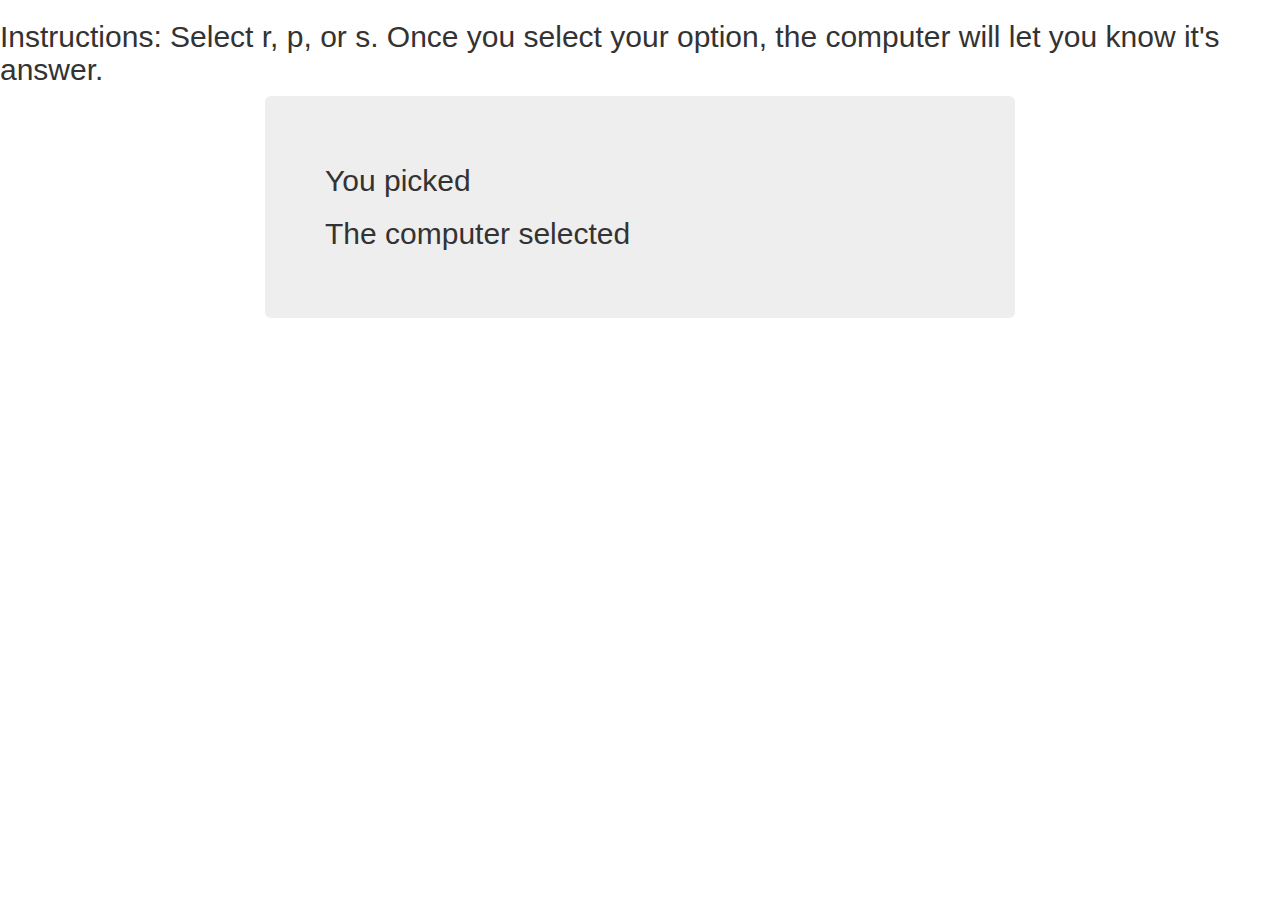
==== onePlayer.html @ 3a5db285 "added a second player input" ====
<!DOCTYPE html>
<html>
<head>
    <meta charset="UTF-8">
    <title>Rock, Paper, Scissors</title>
    <link rel="stylesheet" href="https://maxcdn.bootstrapcdn.com/bootstrap/3.3.7/css/bootstrap.min.css" />
    <script src="https://cdnjs.cloudflare.com/ajax/libs/jquery/3.2.1/jquery.min.js"></script>
</head>
<body>
    <h2>Instructions: Select r, p, or s. Once you select your option, the computer will let you know it's answer. </h2>
    <div class="container">
        <div class="row">
            <div class="col-md-offset-2 col-md-8">
                <div class="jumbotron">
                    <h2>You picked <span id="player1"><strong></strong></span></h2>
                    <h2>The computer selected <span id="player2"><strong></strong></span></h2>
                    <h2 id="roundScore"></h2>
                </div>
            </div>
        </div>
    </div>

<script type="text/javascript">

    const firebaseConfig = {
    apiKey: "AIzaSyCic4VCtBetK7liUQEpEvywBskpJ5tot9w",
    authDomain: "rockpaperscissors-fd4ec.firebaseapp.com",
    databaseURL: "https://rockpaperscissors-fd4ec.firebaseio.com",
    projectId: "rockpaperscissors-fd4ec",
    storageBucket: "rockpaperscissors-fd4ec.appspot.com",
    messagingSenderId: "169821655260",
    appId: "1:169821655260:web:1961792ff0a9be7a40e419"
    };

    function userSelection() {
        var userText = document.getElementById("player1");
        document.onkeyup = function(event) {
            switch(event.key){
                case 'r':
                case '1':
                    userText.textContent = 'rock';
                break;
                case 'p':
                case '2':
                    userText.textContent = 'paper';
                break;
                case 's':
                case '3':
                    userText.textContent = 'scissors';
                break;
            }
            var player1selection = document.getElementById("player1").innerText;
            if(event.key === 'r' || 's' || 'p' || '1' || '2' || '3'){
                computerSelection();
                var player2selection = document.getElementById("player2").innerText;
                score(player1selection, player2selection);
            }
        }
    };
    userSelection();

    function computerSelection() {
        var choices = ["rock", "paper", "scissors"]; 
        var randomChoice = choices[Math.floor(Math.random()*choices.length)];
        document.getElementById("player2").textContent = randomChoice;
    };

    function score(player1selection, player2selection) {
        
        var scoreBreakdown = {
            'rock-paper': 'Point goes to player 2.',
            'rock-scissors': 'Point goes to player 1.',
            'rock-rock': 'There was a tie.',
            'paper-rock': 'Point goes to player 1.',
            'paper-scissors': 'Point goes to player 2.',
            'paper-paper': 'There was a tie.',
            'scissors-rock': 'Point goes to player 2.',
            'scissors-paper': 'Point goes to player 1.',
            'scissors-scissors': 'There was a tie.'
        }

        document.getElementById("roundScore").textContent = (scoreBreakdown[player1selection + '-' + player2selection]);    
    
    };
    

    //https://ultimatecourses.com/blog/deprecating-the-switch-statement-for-object-literals



    //add second player version. 
    //switch statement to determine who won.
    //firebase will keep track of the score
    //random variable for chat functionality
</script>
</body>
</html>
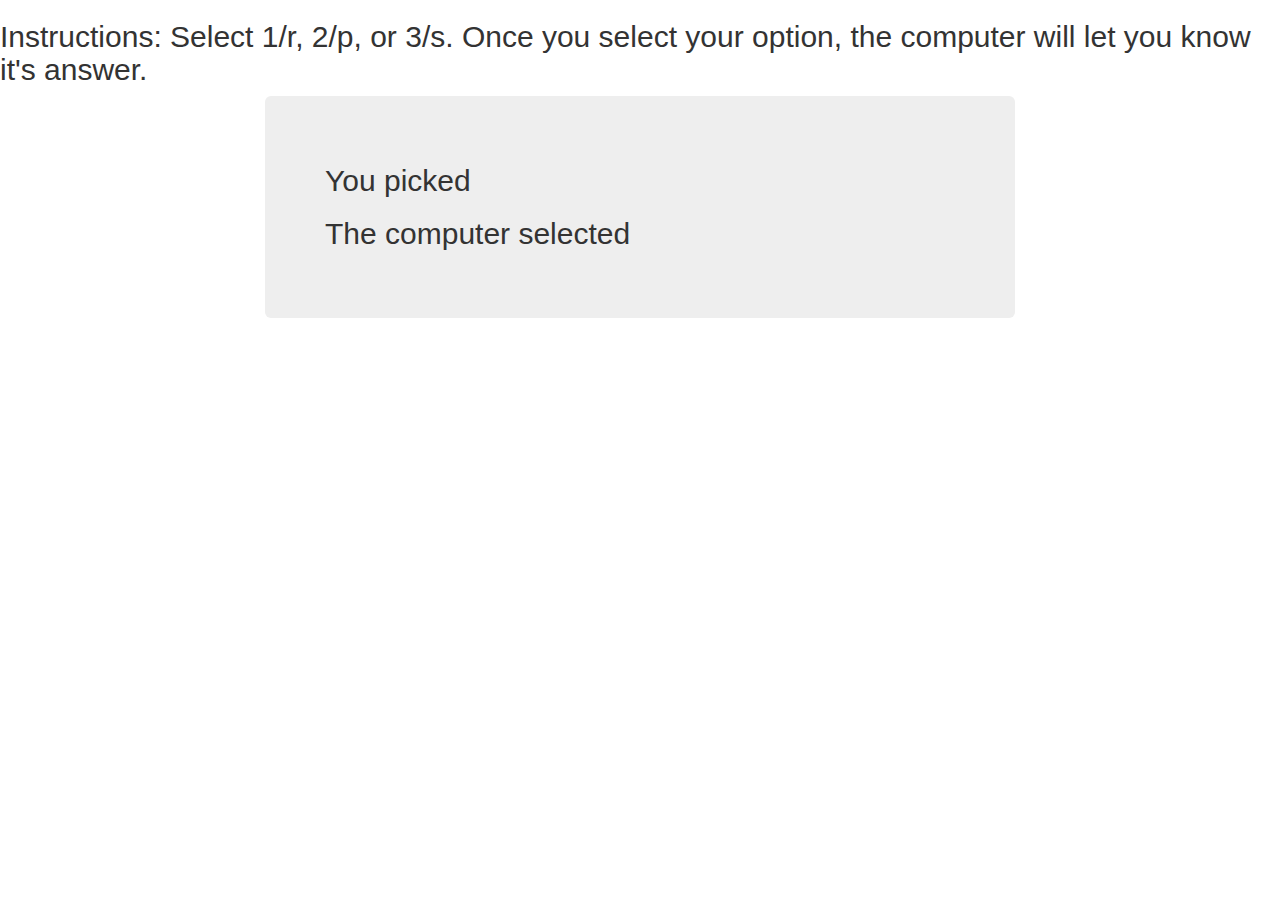
==== commit ab734aa1: "cleaned up some styling on the logo, display and chat" ====
--- a/onePlayer.html
+++ b/onePlayer.html
@@ -3,11 +3,13 @@
 <head>
     <meta charset="UTF-8">
     <title>Rock, Paper, Scissors</title>
+    <link rel="stylesheet" type="text/css" href="./assets/css/reset.css">
     <link rel="stylesheet" href="https://maxcdn.bootstrapcdn.com/bootstrap/3.3.7/css/bootstrap.min.css" />
+    <link rel="stylesheet" type="text/css" href="./assets/css/style.css">
     <script src="https://cdnjs.cloudflare.com/ajax/libs/jquery/3.2.1/jquery.min.js"></script>
 </head>
 <body>
-    <h2>Instructions: Select r, p, or s. Once you select your option, the computer will let you know it's answer. </h2>
+    <h2>Instructions: Select 1/r, 2/p, or 3/s. Once you select your option, the computer will let you know it's answer. </h2>
     <div class="container">
         <div class="row">
             <div class="col-md-offset-2 col-md-8">
--- a/assets/css/style.css
+++ b/assets/css/style.css
@@ -0,0 +1,14 @@
+body{
+    display: flexbox;
+}
+.logo
+{
+    width: 200px;
+    height: auto;
+}
+.lock{
+    display: none;
+}
+textarea{
+    cols: 50;
+}
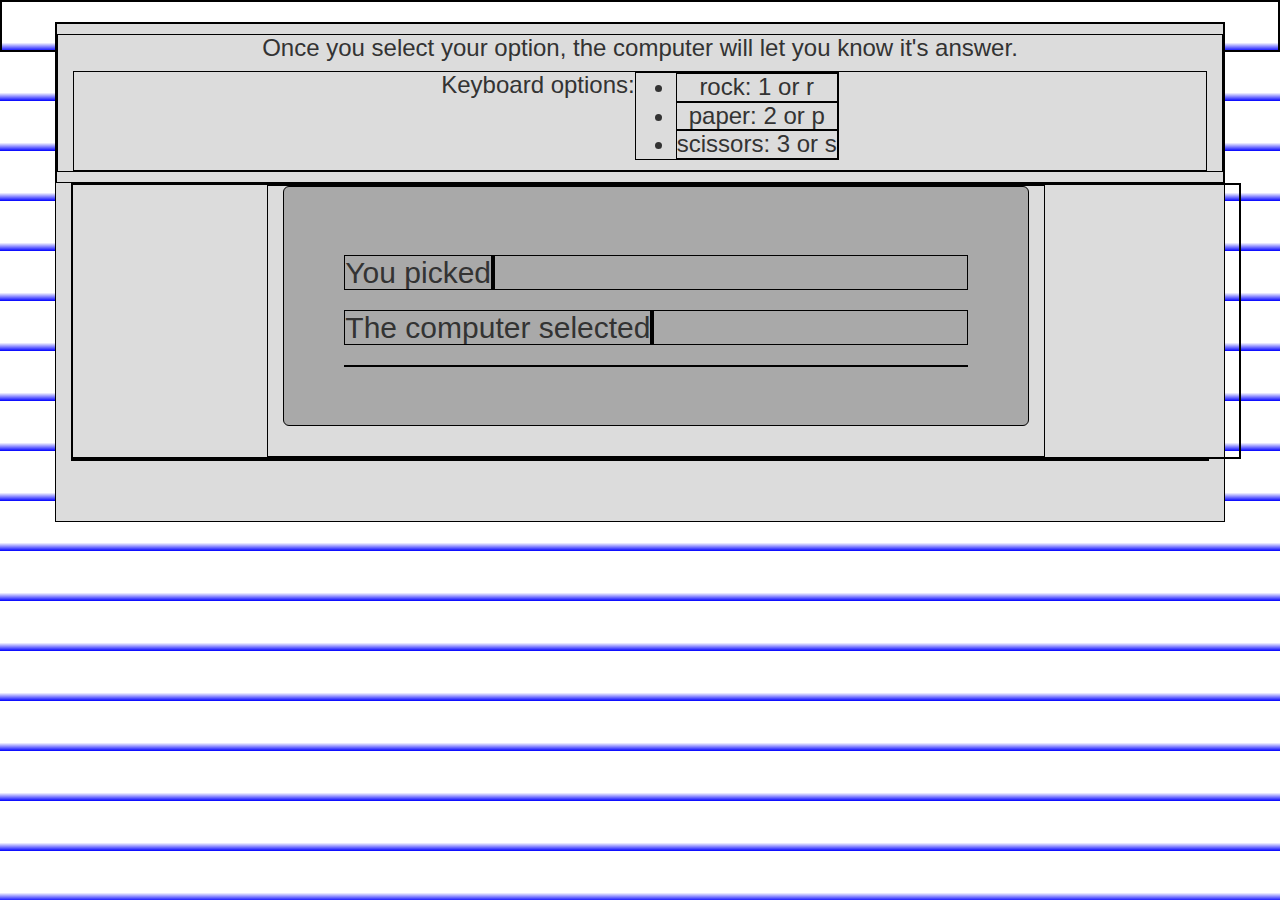
==== commit 1a0df426: "styled the one player page" ====
--- a/onePlayer.html
+++ b/onePlayer.html
@@ -9,18 +9,38 @@
     <script src="https://cdnjs.cloudflare.com/ajax/libs/jquery/3.2.1/jquery.min.js"></script>
 </head>
 <body>
-    <h2>Instructions: Select 1/r, 2/p, or 3/s. Once you select your option, the computer will let you know it's answer. </h2>
-    <div class="container">
+    <div class="container singlePlayer">
         <div class="row">
-            <div class="col-md-offset-2 col-md-8">
-                <div class="jumbotron">
-                    <h2>You picked <span id="player1"><strong></strong></span></h2>
-                    <h2>The computer selected <span id="player2"><strong></strong></span></h2>
-                    <h2 id="roundScore"></h2>
+            <h4 class="col-md-12 instructions">Once you select your option, the computer will let you know it's answer. 
+                <div class="p1keyboard">Keyboard options:
+                    <ul>
+                        <li>rock: 1 or r</li>
+                        <li>paper: 2 or p</li>
+                        <li> scissors: 3 or s</li>
+                    </ul>
+                </div>
+            </h4>
+        </div>
+
+        <div class="container">
+            <div class="row">
+                <div class="col-md-offset-2 col-md-8">
+                    <div class="jumbotron game">
+                        <h2>You picked <span id="player1"><strong></strong></span></h2>
+                        <h2>The computer selected <span id="player2"><strong></strong></span></h2>
+                        <h2 id="roundScore"></h2>
+                    </div>
                 </div>
             </div>
         </div>
+
+        <div class="winningPic">
+            <img src="./assets/images/rockWins.jpg" alt="rockWins" class="winningPic rock hide">
+            <img src="./assets/images/paperBeatsRock.jpg" alt="paperWins" class="winningPic paper hide">
+            <img src="./assets/images/scissorsBeatsPaper.jpg" alt="scissorsWins" class="winningPic scissors hide">
+        </div>
     </div>
+
 
 <script type="text/javascript">
 
@@ -37,6 +57,10 @@
     function userSelection() {
         var userText = document.getElementById("player1");
         document.onkeyup = function(event) {
+            if(!(document.querySelector(".win") === null)){
+                document.querySelector(".win").classList.add("hide");
+                document.querySelector(".win").classList.remove("win");
+            };
             switch(event.key){
                 case 'r':
                 case '1':
@@ -82,18 +106,27 @@
         }
 
         document.getElementById("roundScore").textContent = (scoreBreakdown[player1selection + '-' + player2selection]);    
-    
+
+        var gamePlay = [player1selection + '-' + player2selection];
+
+        switch(gamePlay[0]){
+            case 'rock-scissors':
+            case 'scissors-rock':
+                document.querySelector(".rock").classList.remove("hide");
+                document.querySelector(".rock").classList.add("win");
+            break;
+            case 'rock-paper':
+            case 'paper-rock':
+                document.querySelector(".paper").classList.remove("hide");
+                document.querySelector(".paper").classList.add("win");
+            break;
+            case 'scissors-paper':
+            case 'paper-scissors':
+                document.querySelector(".scissors").classList.remove("hide");
+                document.querySelector(".scissors").classList.add("win");
+            break;
+        }
     };
-    
-
-    //https://ultimatecourses.com/blog/deprecating-the-switch-statement-for-object-literals
-
-
-
-    //add second player version. 
-    //switch statement to determine who won.
-    //firebase will keep track of the score
-    //random variable for chat functionality
 </script>
 </body>
 </html>--- a/assets/css/style.css
+++ b/assets/css/style.css
@@ -1,11 +1,79 @@
 body{
-    display: flexbox;
+    display: flex;
+    background-image: linear-gradient(white,white, white, white, white, white, blue);
+    background-repeat: repeat;
+    height: 50px;
 }
+
+.welcome{
+    background-color: gainsboro;
+    margin-top: 50px;
+}
+
+.getAlong{
+    height: 300px;
+    margin-left: 300px;
+}
+.getAlongPic{
+    margin-top: -220px;
+}
+
+.playBtn, .RPSassociation{
+    text-align: center;
+}
+
 .logo
 {
-    width: 200px;
+    width: 150px;
     height: auto;
 }
+
+.singlePlayer{
+    margin-top: 20px;
+    background-color: gainsboro;
+    display: block;
+    height: 500px;
+}
+
+.p1keyboard{
+    margin-top: 10px;
+    display: flex;
+    justify-content: center;
+}
+
+.instructions{
+    font-size: 18pt;
+    text-align: center;
+    display: block;
+}
+
+.game{
+    background-color: darkgrey;
+}
+
+.winningPic{
+    text-align: center;
+}
+
+.paper{
+    width: 930px;
+    height: auto;
+}
+
+.rock, .scissors{
+    height: 400px;
+    width: auto;
+}
+
+.hide{
+    display: none;
+}
+
+*{
+    border: 1pt solid black;
+}
+
+
 .lock{
     display: none;
 }
